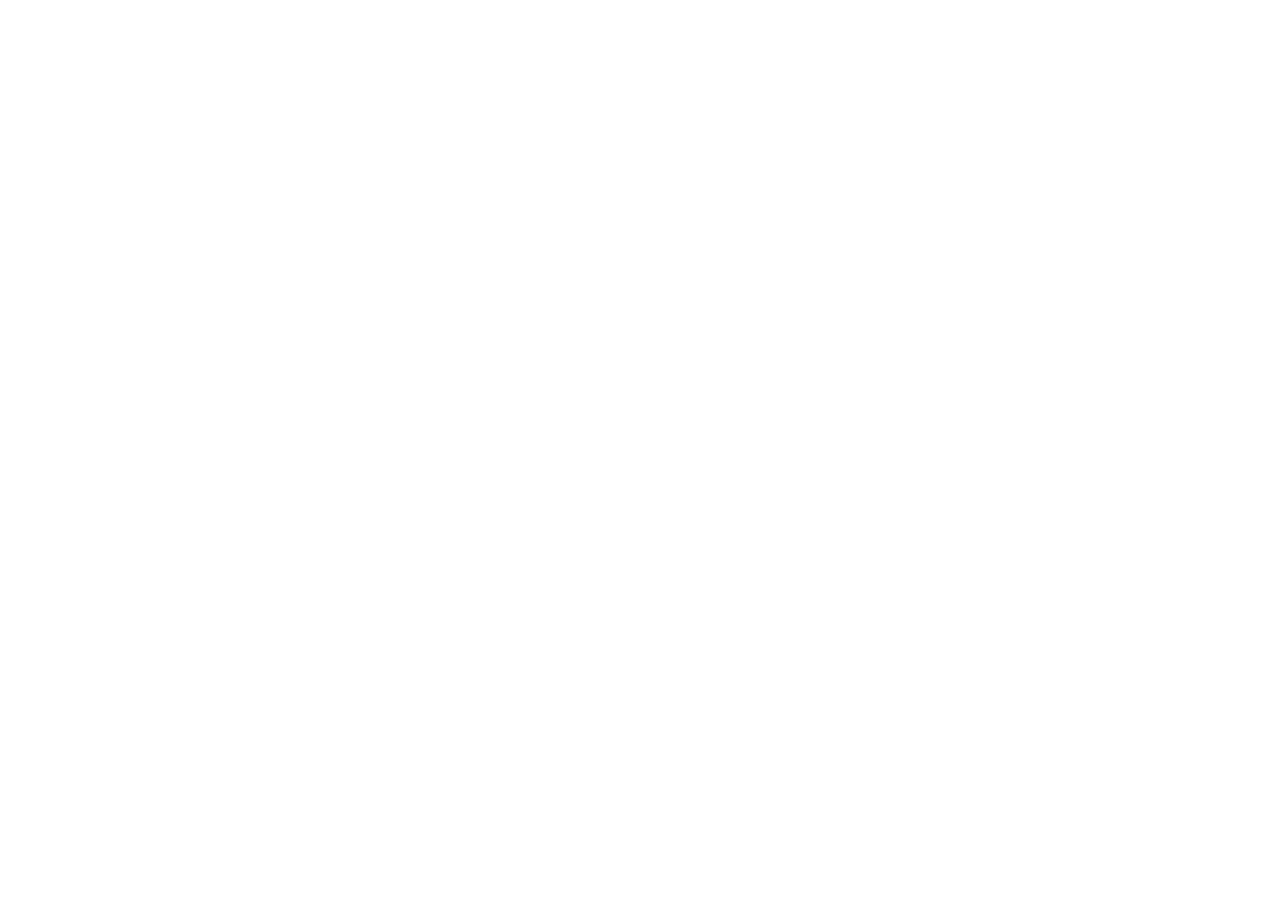
==== diyor.html @ f377c53f "commit" ====
<!DOCTYPE html>
<html lang="en">
<head>
    <meta charset="UTF-8">
    <meta name="viewport" content="width=device-width, initial-scale=1.0">
    <title>Document</title>
</head>
<body>
    <section>
        
    </section>
</body>
</html>
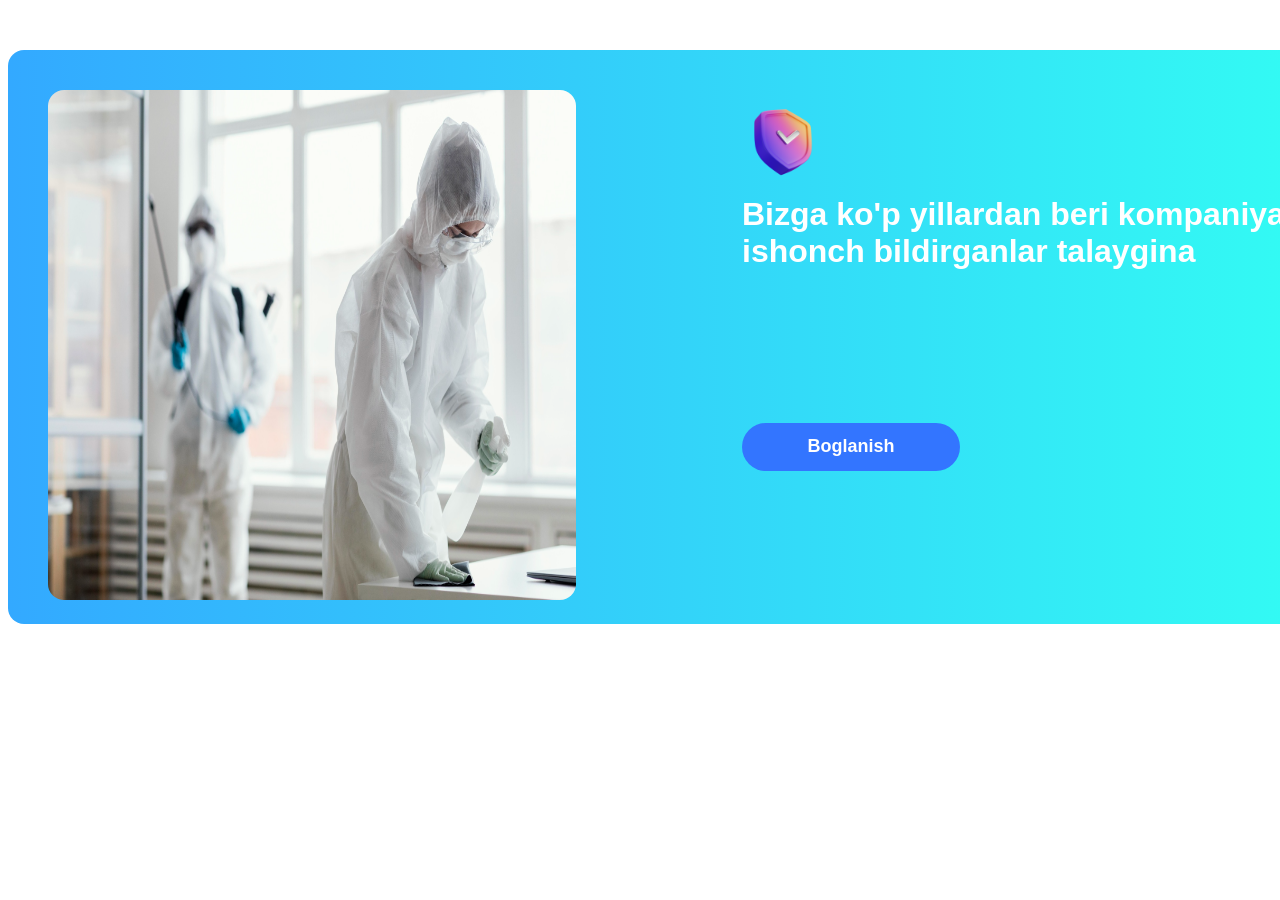
==== commit 9a66877c: "commit" ====
--- a/diyor.html
+++ b/diyor.html
@@ -4,10 +4,21 @@
     <meta charset="UTF-8">
     <meta name="viewport" content="width=device-width, initial-scale=1.0">
     <title>Document</title>
+    <link rel="stylesheet" href="./style.css">
 </head>
 <body>
     <section>
-        
+        <div class="section1">
+            <div class="left">
+                <img src="./8423eb6afb6852e8f474d0841eafce48ede7c53d.png" alt="">
+            </div>
+            <div class="right">
+                <img src="./493432566a872f7d6218cf29646f416c2f03552e.png" alt="">
+                <h1><b>Bizga ko'p yillardan beri  kompaniyamizga ishonch bildirganlar talaygina</b></h1>
+                <button>Boglanish</button>
+            </div>
+            
+        </div>
     </section>
 </body>
 </html>
--- a/style.css
+++ b/style.css
@@ -0,0 +1,52 @@
+.section1{
+    margin: 0 auto;
+    margin-top: 50px;
+    width: 1360px;
+    height: 574px;
+     background: linear-gradient(to right, #33A9FF, #33FFF3);
+    border-radius: 16px;
+    display: flex;
+}
+
+
+.left img{
+    margin: 40px;
+    width: 528px;
+    height: 510px;
+    border-radius: 16px;
+}
+.right{
+    margin-left: 126px;
+    
+;
+}
+.right img{
+    margin-top: 52px;
+    width: 80px;
+    height: 80px;
+    
+}
+button{
+    background-color:  #3375FF;
+    border: none;
+    width: 218px;
+    height: 48px;
+    color: white;
+    border-radius: 62px;
+    margin-top: 56px;
+    font-weight: 600;
+    font-size: 18px;
+    font-family: sans-serif;
+    cursor: pointer;
+
+}
+
+.right h1{
+    margin-top: 10px;
+    width: 642px;
+    height: 144px;
+    font-weight: 700;
+    font-size: 32px;
+    color: white;
+    font-family: sans-serif;
+}
